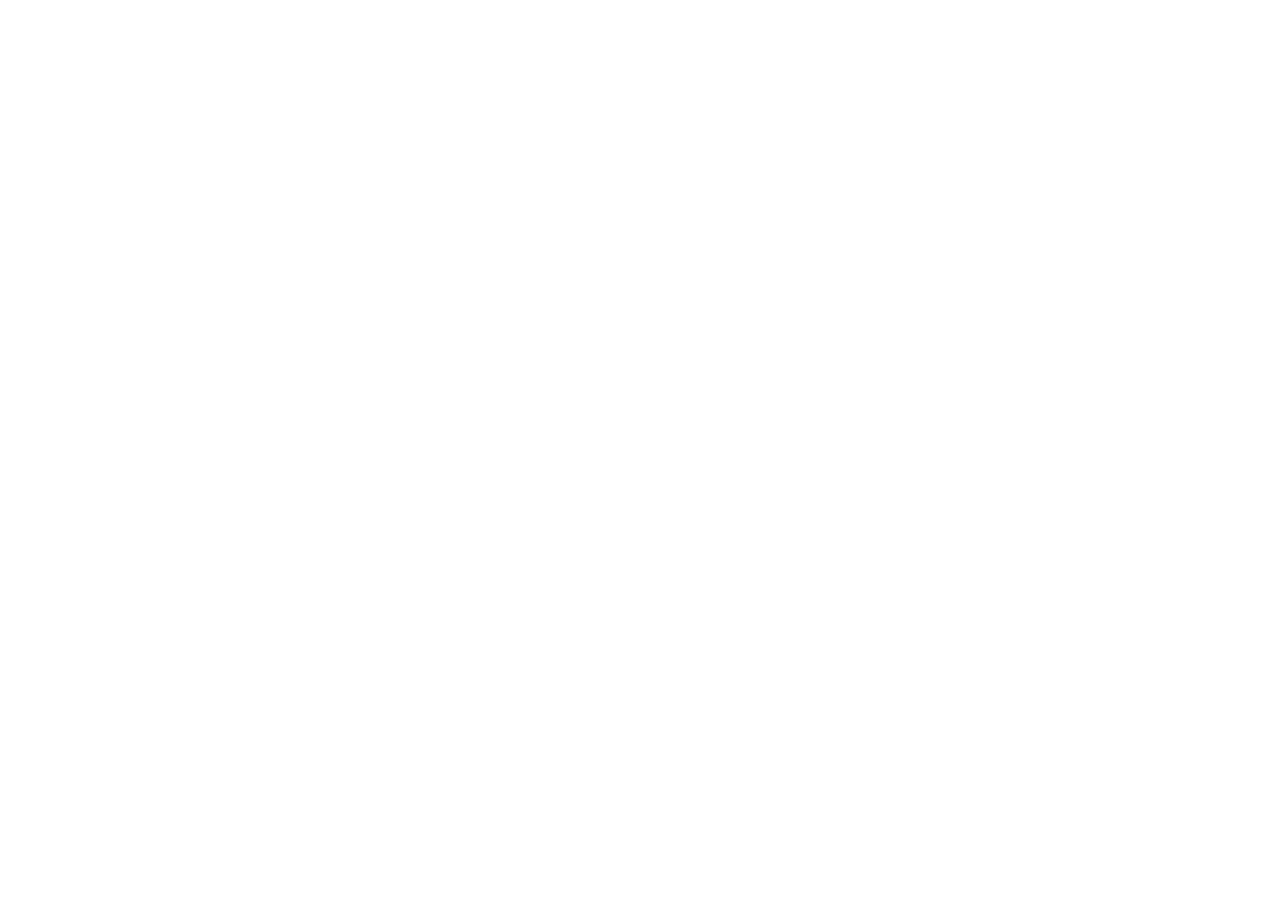
==== docs/index.html @ 3508a2de "updated template" ====
<!DOCTYPE html>

<html xmlns="http://www.w3.org/1999/xhtml" lang="" xml:lang="">

<head>
  <meta charset="utf-8"/>
  <meta name="viewport" content="width=device-width, initial-scale=1"/>
  <meta http-equiv="X-UA-Compatible" content="IE=Edge,chrome=1"/>
  <meta name="generator" content="distill" />

  <style type="text/css">
  /* Hide doc at startup (prevent jankiness while JS renders/transforms) */
  body {
    visibility: hidden;
  }
  </style>

 <!--radix_placeholder_import_source-->
 <!--/radix_placeholder_import_source-->

<style type="text/css">code{white-space: pre;}</style>
<style type="text/css" data-origin="pandoc">
code.sourceCode > span { display: inline-block; line-height: 1.25; }
code.sourceCode > span { color: inherit; text-decoration: inherit; }
code.sourceCode > span:empty { height: 1.2em; }
.sourceCode { overflow: visible; }
code.sourceCode { white-space: pre; position: relative; }
div.sourceCode { margin: 1em 0; }
pre.sourceCode { margin: 0; }
@media screen {
div.sourceCode { overflow: auto; }
}
@media print {
code.sourceCode { white-space: pre-wrap; }
code.sourceCode > span { text-indent: -5em; padding-left: 5em; }
}
pre.numberSource code
  { counter-reset: source-line 0; }
pre.numberSource code > span
  { position: relative; left: -4em; counter-increment: source-line; }
pre.numberSource code > span > a:first-child::before
  { content: counter(source-line);
    position: relative; left: -1em; text-align: right; vertical-align: baseline;
    border: none; display: inline-block;
    -webkit-touch-callout: none; -webkit-user-select: none;
    -khtml-user-select: none; -moz-user-select: none;
    -ms-user-select: none; user-select: none;
    padding: 0 4px; width: 4em;
    color: #aaaaaa;
  }
pre.numberSource { margin-left: 3em; border-left: 1px solid #aaaaaa;  padding-left: 4px; }
div.sourceCode
  {   }
@media screen {
code.sourceCode > span > a:first-child::before { text-decoration: underline; }
}
code span.al { color: #ad0000; } /* Alert */
code span.an { color: #5e5e5e; } /* Annotation */
code span.at { color: #20794d; } /* Attribute */
code span.bn { color: #ad0000; } /* BaseN */
code span.bu { } /* BuiltIn */
code span.cf { color: #007ba5; } /* ControlFlow */
code span.ch { color: #20794d; } /* Char */
code span.cn { color: #8f5902; } /* Constant */
code span.co { color: #5e5e5e; } /* Comment */
code span.cv { color: #5e5e5e; font-style: italic; } /* CommentVar */
code span.do { color: #5e5e5e; font-style: italic; } /* Documentation */
code span.dt { color: #ad0000; } /* DataType */
code span.dv { color: #ad0000; } /* DecVal */
code span.er { color: #ad0000; } /* Error */
code span.ex { } /* Extension */
code span.fl { color: #ad0000; } /* Float */
code span.fu { color: #4758ab; } /* Function */
code span.im { } /* Import */
code span.in { color: #5e5e5e; } /* Information */
code span.kw { color: #007ba5; } /* Keyword */
code span.op { color: #5e5e5e; } /* Operator */
code span.ot { color: #007ba5; } /* Other */
code span.pp { color: #ad0000; } /* Preprocessor */
code span.sc { color: #20794d; } /* SpecialChar */
code span.ss { color: #20794d; } /* SpecialString */
code span.st { color: #20794d; } /* String */
code span.va { color: #111111; } /* Variable */
code span.vs { color: #20794d; } /* VerbatimString */
code span.wa { color: #5e5e5e; font-style: italic; } /* Warning */
</style>

  <!--radix_placeholder_meta_tags-->
  <title>Ruben Remelgado: </title>
  
  
  <link rel="icon" type="image/vnd.microsoft.icon" href="https://github.com/macroecology-society/data-catalog/images/favicon.ico"/>
  
  
  <!--  https://developers.facebook.com/docs/sharing/webmasters#markup -->
  <meta property="og:title" content="Ruben Remelgado: "/>
  <meta property="og:type" content="article"/>
  <meta property="og:locale" content="en_US"/>
  <meta property="og:site_name" content="Ruben Remelgado"/>
  
  <!--  https://dev.twitter.com/cards/types/summary -->
  <meta property="twitter:card" content="summary"/>
  <meta property="twitter:title" content="Ruben Remelgado: "/>
  
  <!--/radix_placeholder_meta_tags-->
  <!--radix_placeholder_rmarkdown_metadata-->
  
  <script type="text/json" id="radix-rmarkdown-metadata">
  {"type":"list","attributes":{"names":{"type":"character","attributes":{},"value":["title","site","css"]}},"value":[{"type":"character","attributes":{},"value":[""]},{"type":"character","attributes":{},"value":["distill::distill_website"]},{"type":"character","attributes":{},"value":["post.css"]}]}
  </script>
  <!--/radix_placeholder_rmarkdown_metadata-->
  <!--radix_placeholder_navigation_in_header-->
  <meta name="distill:offset" content=""/>
  
  <script type="application/javascript">
  
    window.headroom_prevent_pin = false;
  
    window.document.addEventListener("DOMContentLoaded", function (event) {
  
      // initialize headroom for banner
      var header = $('header').get(0);
      var headerHeight = header.offsetHeight;
      var headroom = new Headroom(header, {
        tolerance: 5,
        onPin : function() {
          if (window.headroom_prevent_pin) {
            window.headroom_prevent_pin = false;
            headroom.unpin();
          }
        }
      });
      headroom.init();
      if(window.location.hash)
        headroom.unpin();
      $(header).addClass('headroom--transition');
  
      // offset scroll location for banner on hash change
      // (see: https://github.com/WickyNilliams/headroom.js/issues/38)
      window.addEventListener("hashchange", function(event) {
        window.scrollTo(0, window.pageYOffset - (headerHeight + 25));
      });
  
      // responsive menu
      $('.distill-site-header').each(function(i, val) {
        var topnav = $(this);
        var toggle = topnav.find('.nav-toggle');
        toggle.on('click', function() {
          topnav.toggleClass('responsive');
        });
      });
  
      // nav dropdowns
      $('.nav-dropbtn').click(function(e) {
        $(this).next('.nav-dropdown-content').toggleClass('nav-dropdown-active');
        $(this).parent().siblings('.nav-dropdown')
           .children('.nav-dropdown-content').removeClass('nav-dropdown-active');
      });
      $("body").click(function(e){
        $('.nav-dropdown-content').removeClass('nav-dropdown-active');
      });
      $(".nav-dropdown").click(function(e){
        e.stopPropagation();
      });
    });
  </script>
  
  <style type="text/css">
  
  /* Theme (user-documented overrideables for nav appearance) */
  
  .distill-site-nav {
    color: rgba(255, 255, 255, 0.8);
    background-color: #0F2E3D;
    font-size: 15px;
    font-weight: 300;
  }
  
  .distill-site-nav a {
    color: inherit;
    text-decoration: none;
  }
  
  .distill-site-nav a:hover {
    color: white;
  }
  
  @media print {
    .distill-site-nav {
      display: none;
    }
  }
  
  .distill-site-header {
  
  }
  
  .distill-site-footer {
  
  }
  
  
  /* Site Header */
  
  .distill-site-header {
    width: 100%;
    box-sizing: border-box;
    z-index: 3;
  }
  
  .distill-site-header .nav-left {
    display: inline-block;
    margin-left: 8px;
  }
  
  @media screen and (max-width: 768px) {
    .distill-site-header .nav-left {
      margin-left: 0;
    }
  }
  
  
  .distill-site-header .nav-right {
    float: right;
    margin-right: 8px;
  }
  
  .distill-site-header a,
  .distill-site-header .title {
    display: inline-block;
    text-align: center;
    padding: 14px 10px 14px 10px;
  }
  
  .distill-site-header .title {
    font-size: 18px;
    min-width: 150px;
  }
  
  .distill-site-header .logo {
    padding: 0;
  }
  
  .distill-site-header .logo img {
    display: none;
    max-height: 20px;
    width: auto;
    margin-bottom: -4px;
  }
  
  .distill-site-header .nav-image img {
    max-height: 18px;
    width: auto;
    display: inline-block;
    margin-bottom: -3px;
  }
  
  
  
  @media screen and (min-width: 1000px) {
    .distill-site-header .logo img {
      display: inline-block;
    }
    .distill-site-header .nav-left {
      margin-left: 20px;
    }
    .distill-site-header .nav-right {
      margin-right: 20px;
    }
    .distill-site-header .title {
      padding-left: 12px;
    }
  }
  
  
  .distill-site-header .nav-toggle {
    display: none;
  }
  
  .nav-dropdown {
    display: inline-block;
    position: relative;
  }
  
  .nav-dropdown .nav-dropbtn {
    border: none;
    outline: none;
    color: rgba(255, 255, 255, 0.8);
    padding: 16px 10px;
    background-color: transparent;
    font-family: inherit;
    font-size: inherit;
    font-weight: inherit;
    margin: 0;
    margin-top: 1px;
    z-index: 2;
  }
  
  .nav-dropdown-content {
    display: none;
    position: absolute;
    background-color: white;
    min-width: 200px;
    border: 1px solid rgba(0,0,0,0.15);
    border-radius: 4px;
    box-shadow: 0px 8px 16px 0px rgba(0,0,0,0.1);
    z-index: 1;
    margin-top: 2px;
    white-space: nowrap;
    padding-top: 4px;
    padding-bottom: 4px;
  }
  
  .nav-dropdown-content hr {
    margin-top: 4px;
    margin-bottom: 4px;
    border: none;
    border-bottom: 1px solid rgba(0, 0, 0, 0.1);
  }
  
  .nav-dropdown-active {
    display: block;
  }
  
  .nav-dropdown-content a, .nav-dropdown-content .nav-dropdown-header {
    color: black;
    padding: 6px 24px;
    text-decoration: none;
    display: block;
    text-align: left;
  }
  
  .nav-dropdown-content .nav-dropdown-header {
    display: block;
    padding: 5px 24px;
    padding-bottom: 0;
    text-transform: uppercase;
    font-size: 14px;
    color: #999999;
    white-space: nowrap;
  }
  
  .nav-dropdown:hover .nav-dropbtn {
    color: white;
  }
  
  .nav-dropdown-content a:hover {
    background-color: #ddd;
    color: black;
  }
  
  .nav-right .nav-dropdown-content {
    margin-left: -45%;
    right: 0;
  }
  
  @media screen and (max-width: 768px) {
    .distill-site-header a, .distill-site-header .nav-dropdown  {display: none;}
    .distill-site-header a.nav-toggle {
      float: right;
      display: block;
    }
    .distill-site-header .title {
      margin-left: 0;
    }
    .distill-site-header .nav-right {
      margin-right: 0;
    }
    .distill-site-header {
      overflow: hidden;
    }
    .nav-right .nav-dropdown-content {
      margin-left: 0;
    }
  }
  
  
  @media screen and (max-width: 768px) {
    .distill-site-header.responsive {position: relative; min-height: 500px; }
    .distill-site-header.responsive a.nav-toggle {
      position: absolute;
      right: 0;
      top: 0;
    }
    .distill-site-header.responsive a,
    .distill-site-header.responsive .nav-dropdown {
      display: block;
      text-align: left;
    }
    .distill-site-header.responsive .nav-left,
    .distill-site-header.responsive .nav-right {
      width: 100%;
    }
    .distill-site-header.responsive .nav-dropdown {float: none;}
    .distill-site-header.responsive .nav-dropdown-content {position: relative;}
    .distill-site-header.responsive .nav-dropdown .nav-dropbtn {
      display: block;
      width: 100%;
      text-align: left;
    }
  }
  
  /* Site Footer */
  
  .distill-site-footer {
    width: 100%;
    overflow: hidden;
    box-sizing: border-box;
    z-index: 3;
    margin-top: 30px;
    padding-top: 30px;
    padding-bottom: 30px;
    text-align: center;
  }
  
  /* Headroom */
  
  d-title {
    padding-top: 6rem;
  }
  
  @media print {
    d-title {
      padding-top: 4rem;
    }
  }
  
  .headroom {
    z-index: 1000;
    position: fixed;
    top: 0;
    left: 0;
    right: 0;
  }
  
  .headroom--transition {
    transition: all .4s ease-in-out;
  }
  
  .headroom--unpinned {
    top: -100px;
  }
  
  .headroom--pinned {
    top: 0;
  }
  
  /* adjust viewport for navbar height */
  /* helps vertically center bootstrap (non-distill) content */
  .min-vh-100 {
    min-height: calc(100vh - 100px) !important;
  }
  
  </style>
  
  <script src="site_libs/jquery-1.11.3/jquery.min.js"></script>
  <link href="site_libs/font-awesome-5.1.0/css/all.css" rel="stylesheet"/>
  <link href="site_libs/font-awesome-5.1.0/css/v4-shims.css" rel="stylesheet"/>
  <script src="site_libs/headroom-0.9.4/headroom.min.js"></script>
  <script src="site_libs/autocomplete-0.37.1/autocomplete.min.js"></script>
  <script src="site_libs/fuse-6.4.1/fuse.min.js"></script>
  
  <script type="application/javascript">
  
  function getMeta(metaName) {
    var metas = document.getElementsByTagName('meta');
    for (let i = 0; i < metas.length; i++) {
      if (metas[i].getAttribute('name') === metaName) {
        return metas[i].getAttribute('content');
      }
    }
    return '';
  }
  
  function offsetURL(url) {
    var offset = getMeta('distill:offset');
    return offset ? offset + '/' + url : url;
  }
  
  function createFuseIndex() {
  
    // create fuse index
    var options = {
      keys: [
        { name: 'title', weight: 20 },
        { name: 'categories', weight: 15 },
        { name: 'description', weight: 10 },
        { name: 'contents', weight: 5 },
      ],
      ignoreLocation: true,
      threshold: 0
    };
    var fuse = new window.Fuse([], options);
  
    // fetch the main search.json
    return fetch(offsetURL('search.json'))
      .then(function(response) {
        if (response.status == 200) {
          return response.json().then(function(json) {
            // index main articles
            json.articles.forEach(function(article) {
              fuse.add(article);
            });
            // download collections and index their articles
            return Promise.all(json.collections.map(function(collection) {
              return fetch(offsetURL(collection)).then(function(response) {
                if (response.status === 200) {
                  return response.json().then(function(articles) {
                    articles.forEach(function(article) {
                      fuse.add(article);
                    });
                  })
                } else {
                  return Promise.reject(
                    new Error('Unexpected status from search index request: ' +
                              response.status)
                  );
                }
              });
            })).then(function() {
              return fuse;
            });
          });
  
        } else {
          return Promise.reject(
            new Error('Unexpected status from search index request: ' +
                        response.status)
          );
        }
      });
  }
  
  window.document.addEventListener("DOMContentLoaded", function (event) {
  
    // get search element (bail if we don't have one)
    var searchEl = window.document.getElementById('distill-search');
    if (!searchEl)
      return;
  
    createFuseIndex()
      .then(function(fuse) {
  
        // make search box visible
        searchEl.classList.remove('hidden');
  
        // initialize autocomplete
        var options = {
          autoselect: true,
          hint: false,
          minLength: 2,
        };
        window.autocomplete(searchEl, options, [{
          source: function(query, callback) {
            const searchOptions = {
              isCaseSensitive: false,
              shouldSort: true,
              minMatchCharLength: 2,
              limit: 10,
            };
            var results = fuse.search(query, searchOptions);
            callback(results
              .map(function(result) { return result.item; })
            );
          },
          templates: {
            suggestion: function(suggestion) {
              var img = suggestion.preview && Object.keys(suggestion.preview).length > 0
                ? `<img src="${offsetURL(suggestion.preview)}"</img>`
                : '';
              var html = `
                <div class="search-item">
                  <h3>${suggestion.title}</h3>
                  <div class="search-item-description">
                    ${suggestion.description || ''}
                  </div>
                  <div class="search-item-preview">
                    ${img}
                  </div>
                </div>
              `;
              return html;
            }
          }
        }]).on('autocomplete:selected', function(event, suggestion) {
          window.location.href = offsetURL(suggestion.path);
        });
        // remove inline display style on autocompleter (we want to
        // manage responsive display via css)
        $('.algolia-autocomplete').css("display", "");
      })
      .catch(function(error) {
        console.log(error);
      });
  
  });
  
  </script>
  
  <style type="text/css">
  
  .nav-search {
    font-size: x-small;
  }
  
  /* Algolioa Autocomplete */
  
  .algolia-autocomplete {
    display: inline-block;
    margin-left: 10px;
    vertical-align: sub;
    background-color: white;
    color: black;
    padding: 6px;
    padding-top: 8px;
    padding-bottom: 0;
    border-radius: 6px;
    border: 1px #0F2E3D solid;
    width: 180px;
  }
  
  
  @media screen and (max-width: 768px) {
    .distill-site-nav .algolia-autocomplete {
      display: none;
      visibility: hidden;
    }
    .distill-site-nav.responsive .algolia-autocomplete {
      display: inline-block;
      visibility: visible;
    }
    .distill-site-nav.responsive .algolia-autocomplete .aa-dropdown-menu {
      margin-left: 0;
      width: 400px;
      max-height: 400px;
    }
  }
  
  .algolia-autocomplete .aa-input, .algolia-autocomplete .aa-hint {
    width: 90%;
    outline: none;
    border: none;
  }
  
  .algolia-autocomplete .aa-hint {
    color: #999;
  }
  .algolia-autocomplete .aa-dropdown-menu {
    width: 550px;
    max-height: 70vh;
    overflow-x: visible;
    overflow-y: scroll;
    padding: 5px;
    margin-top: 3px;
    margin-left: -150px;
    background-color: #fff;
    border-radius: 5px;
    border: 1px solid #999;
    border-top: none;
  }
  
  .algolia-autocomplete .aa-dropdown-menu .aa-suggestion {
    cursor: pointer;
    padding: 5px 4px;
    border-bottom: 1px solid #eee;
  }
  
  .algolia-autocomplete .aa-dropdown-menu .aa-suggestion:last-of-type {
    border-bottom: none;
    margin-bottom: 2px;
  }
  
  .algolia-autocomplete .aa-dropdown-menu .aa-suggestion .search-item {
    overflow: hidden;
    font-size: 0.8em;
    line-height: 1.4em;
  }
  
  .algolia-autocomplete .aa-dropdown-menu .aa-suggestion .search-item h3 {
    font-size: 1rem;
    margin-block-start: 0;
    margin-block-end: 5px;
  }
  
  .algolia-autocomplete .aa-dropdown-menu .aa-suggestion .search-item-description {
    display: inline-block;
    overflow: hidden;
    height: 2.8em;
    width: 80%;
    margin-right: 4%;
  }
  
  .algolia-autocomplete .aa-dropdown-menu .aa-suggestion .search-item-preview {
    display: inline-block;
    width: 15%;
  }
  
  .algolia-autocomplete .aa-dropdown-menu .aa-suggestion .search-item-preview img {
    height: 3em;
    width: auto;
    display: none;
  }
  
  .algolia-autocomplete .aa-dropdown-menu .aa-suggestion .search-item-preview img[src] {
    display: initial;
  }
  
  .algolia-autocomplete .aa-dropdown-menu .aa-suggestion.aa-cursor {
    background-color: #eee;
  }
  .algolia-autocomplete .aa-dropdown-menu .aa-suggestion em {
    font-weight: bold;
    font-style: normal;
  }
  
  </style>
  
  
  <!--/radix_placeholder_navigation_in_header-->
  <!--radix_placeholder_distill-->
  
  <style type="text/css">
  
  body {
    background-color: white;
  }
  
  .pandoc-table {
    width: 100%;
  }
  
  .pandoc-table>caption {
    margin-bottom: 10px;
  }
  
  .pandoc-table th:not([align]) {
    text-align: left;
  }
  
  .pagedtable-footer {
    font-size: 15px;
  }
  
  d-byline .byline {
    grid-template-columns: 2fr 2fr;
  }
  
  d-byline .byline h3 {
    margin-block-start: 1.5em;
  }
  
  d-byline .byline .authors-affiliations h3 {
    margin-block-start: 0.5em;
  }
  
  .authors-affiliations .orcid-id {
    width: 16px;
    height:16px;
    margin-left: 4px;
    margin-right: 4px;
    vertical-align: middle;
    padding-bottom: 2px;
  }
  
  d-title .dt-tags {
    margin-top: 1em;
    grid-column: text;
  }
  
  .dt-tags .dt-tag {
    text-decoration: none;
    display: inline-block;
    color: rgba(0,0,0,0.6);
    padding: 0em 0.4em;
    margin-right: 0.5em;
    margin-bottom: 0.4em;
    font-size: 70%;
    border: 1px solid rgba(0,0,0,0.2);
    border-radius: 3px;
    text-transform: uppercase;
    font-weight: 500;
  }
  
  d-article table.gt_table td,
  d-article table.gt_table th {
    border-bottom: none;
  }
  
  .html-widget {
    margin-bottom: 2.0em;
  }
  
  .l-screen-inset {
    padding-right: 16px;
  }
  
  .l-screen .caption {
    margin-left: 10px;
  }
  
  .shaded {
    background: rgb(247, 247, 247);
    padding-top: 20px;
    padding-bottom: 20px;
    border-top: 1px solid rgba(0, 0, 0, 0.1);
    border-bottom: 1px solid rgba(0, 0, 0, 0.1);
  }
  
  .shaded .html-widget {
    margin-bottom: 0;
    border: 1px solid rgba(0, 0, 0, 0.1);
  }
  
  .shaded .shaded-content {
    background: white;
  }
  
  .text-output {
    margin-top: 0;
    line-height: 1.5em;
  }
  
  .hidden {
    display: none !important;
  }
  
  d-article {
    padding-top: 2.5rem;
    padding-bottom: 30px;
  }
  
  d-appendix {
    padding-top: 30px;
  }
  
  d-article>p>img {
    width: 100%;
  }
  
  d-article h2 {
    margin: 1rem 0 1.5rem 0;
  }
  
  d-article h3 {
    margin-top: 1.5rem;
  }
  
  d-article iframe {
    border: 1px solid rgba(0, 0, 0, 0.1);
    margin-bottom: 2.0em;
    width: 100%;
  }
  
  /* Tweak code blocks */
  
  d-article div.sourceCode code,
  d-article pre code {
    font-family: Consolas, Monaco, 'Andale Mono', 'Ubuntu Mono', monospace;
  }
  
  d-article pre,
  d-article div.sourceCode,
  d-article div.sourceCode pre {
    overflow: auto;
  }
  
  d-article div.sourceCode {
    background-color: white;
  }
  
  d-article div.sourceCode pre {
    padding-left: 10px;
    font-size: 12px;
    border-left: 2px solid rgba(0,0,0,0.1);
  }
  
  d-article pre {
    font-size: 12px;
    color: black;
    background: none;
    margin-top: 0;
    text-align: left;
    white-space: pre;
    word-spacing: normal;
    word-break: normal;
    word-wrap: normal;
    line-height: 1.5;
  
    -moz-tab-size: 4;
    -o-tab-size: 4;
    tab-size: 4;
  
    -webkit-hyphens: none;
    -moz-hyphens: none;
    -ms-hyphens: none;
    hyphens: none;
  }
  
  d-article pre a {
    border-bottom: none;
  }
  
  d-article pre a:hover {
    border-bottom: none;
    text-decoration: underline;
  }
  
  d-article details {
    grid-column: text;
    margin-bottom: 0.8em;
  }
  
  @media(min-width: 768px) {
  
  d-article pre,
  d-article div.sourceCode,
  d-article div.sourceCode pre {
    overflow: visible !important;
  }
  
  d-article div.sourceCode pre {
    padding-left: 18px;
    font-size: 14px;
  }
  
  d-article pre {
    font-size: 14px;
  }
  
  }
  
  figure img.external {
    background: white;
    border: 1px solid rgba(0, 0, 0, 0.1);
    box-shadow: 0 1px 8px rgba(0, 0, 0, 0.1);
    padding: 18px;
    box-sizing: border-box;
  }
  
  /* CSS for d-contents */
  
  .d-contents {
    grid-column: text;
    color: rgba(0,0,0,0.8);
    font-size: 0.9em;
    padding-bottom: 1em;
    margin-bottom: 1em;
    padding-bottom: 0.5em;
    margin-bottom: 1em;
    padding-left: 0.25em;
    justify-self: start;
  }
  
  @media(min-width: 1000px) {
    .d-contents.d-contents-float {
      height: 0;
      grid-column-start: 1;
      grid-column-end: 4;
      justify-self: center;
      padding-right: 3em;
      padding-left: 2em;
    }
  }
  
  .d-contents nav h3 {
    font-size: 18px;
    margin-top: 0;
    margin-bottom: 1em;
  }
  
  .d-contents li {
    list-style-type: none
  }
  
  .d-contents nav > ul {
    padding-left: 0;
  }
  
  .d-contents ul {
    padding-left: 1em
  }
  
  .d-contents nav ul li {
    margin-top: 0.6em;
    margin-bottom: 0.2em;
  }
  
  .d-contents nav a {
    font-size: 13px;
    border-bottom: none;
    text-decoration: none
    color: rgba(0, 0, 0, 0.8);
  }
  
  .d-contents nav a:hover {
    text-decoration: underline solid rgba(0, 0, 0, 0.6)
  }
  
  .d-contents nav > ul > li > a {
    font-weight: 600;
  }
  
  .d-contents nav > ul > li > ul {
    font-weight: inherit;
  }
  
  .d-contents nav > ul > li > ul > li {
    margin-top: 0.2em;
  }
  
  
  .d-contents nav ul {
    margin-top: 0;
    margin-bottom: 0.25em;
  }
  
  .d-article-with-toc h2:nth-child(2) {
    margin-top: 0;
  }
  
  
  /* Figure */
  
  .figure {
    position: relative;
    margin-bottom: 2.5em;
    margin-top: 1.5em;
  }
  
  .figure img {
    width: 100%;
  }
  
  .figure .caption {
    color: rgba(0, 0, 0, 0.6);
    font-size: 12px;
    line-height: 1.5em;
  }
  
  .figure img.external {
    background: white;
    border: 1px solid rgba(0, 0, 0, 0.1);
    box-shadow: 0 1px 8px rgba(0, 0, 0, 0.1);
    padding: 18px;
    box-sizing: border-box;
  }
  
  .figure .caption a {
    color: rgba(0, 0, 0, 0.6);
  }
  
  .figure .caption b,
  .figure .caption strong, {
    font-weight: 600;
    color: rgba(0, 0, 0, 1.0);
  }
  
  /* Citations */
  
  d-article .citation {
    color: inherit;
    cursor: inherit;
  }
  
  div.hanging-indent{
    margin-left: 1em; text-indent: -1em;
  }
  
  /* Citation hover box */
  
  .tippy-box[data-theme~=light-border] {
    background-color: rgba(250, 250, 250, 0.95);
  }
  
  .tippy-content > p {
    margin-bottom: 0;
    padding: 2px;
  }
  
  
  /* Tweak 1000px media break to show more text */
  
  @media(min-width: 1000px) {
    .base-grid,
    distill-header,
    d-title,
    d-abstract,
    d-article,
    d-appendix,
    distill-appendix,
    d-byline,
    d-footnote-list,
    d-citation-list,
    distill-footer {
      grid-template-columns: [screen-start] 1fr [page-start kicker-start] 80px [middle-start] 50px [text-start kicker-end] 65px 65px 65px 65px 65px 65px 65px 65px [text-end gutter-start] 65px [middle-end] 65px [page-end gutter-end] 1fr [screen-end];
      grid-column-gap: 16px;
    }
  
    .grid {
      grid-column-gap: 16px;
    }
  
    d-article {
      font-size: 1.06rem;
      line-height: 1.7em;
    }
    figure .caption, .figure .caption, figure figcaption {
      font-size: 13px;
    }
  }
  
  @media(min-width: 1180px) {
    .base-grid,
    distill-header,
    d-title,
    d-abstract,
    d-article,
    d-appendix,
    distill-appendix,
    d-byline,
    d-footnote-list,
    d-citation-list,
    distill-footer {
      grid-template-columns: [screen-start] 1fr [page-start kicker-start] 60px [middle-start] 60px [text-start kicker-end] 60px 60px 60px 60px 60px 60px 60px 60px [text-end gutter-start] 60px [middle-end] 60px [page-end gutter-end] 1fr [screen-end];
      grid-column-gap: 32px;
    }
  
    .grid {
      grid-column-gap: 32px;
    }
  }
  
  
  /* Get the citation styles for the appendix (not auto-injected on render since
     we do our own rendering of the citation appendix) */
  
  d-appendix .citation-appendix,
  .d-appendix .citation-appendix {
    font-size: 11px;
    line-height: 15px;
    border-left: 1px solid rgba(0, 0, 0, 0.1);
    padding-left: 18px;
    border: 1px solid rgba(0,0,0,0.1);
    background: rgba(0, 0, 0, 0.02);
    padding: 10px 18px;
    border-radius: 3px;
    color: rgba(150, 150, 150, 1);
    overflow: hidden;
    margin-top: -12px;
    white-space: pre-wrap;
    word-wrap: break-word;
  }
  
  /* Include appendix styles here so they can be overridden */
  
  d-appendix {
    contain: layout style;
    font-size: 0.8em;
    line-height: 1.7em;
    margin-top: 60px;
    margin-bottom: 0;
    border-top: 1px solid rgba(0, 0, 0, 0.1);
    color: rgba(0,0,0,0.5);
    padding-top: 60px;
    padding-bottom: 48px;
  }
  
  d-appendix h3 {
    grid-column: page-start / text-start;
    font-size: 15px;
    font-weight: 500;
    margin-top: 1em;
    margin-bottom: 0;
    color: rgba(0,0,0,0.65);
  }
  
  d-appendix h3 + * {
    margin-top: 1em;
  }
  
  d-appendix ol {
    padding: 0 0 0 15px;
  }
  
  @media (min-width: 768px) {
    d-appendix ol {
      padding: 0 0 0 30px;
      margin-left: -30px;
    }
  }
  
  d-appendix li {
    margin-bottom: 1em;
  }
  
  d-appendix a {
    color: rgba(0, 0, 0, 0.6);
  }
  
  d-appendix > * {
    grid-column: text;
  }
  
  d-appendix > d-footnote-list,
  d-appendix > d-citation-list,
  d-appendix > distill-appendix {
    grid-column: screen;
  }
  
  /* Include footnote styles here so they can be overridden */
  
  d-footnote-list {
    contain: layout style;
  }
  
  d-footnote-list > * {
    grid-column: text;
  }
  
  d-footnote-list a.footnote-backlink {
    color: rgba(0,0,0,0.3);
    padding-left: 0.5em;
  }
  
  
  
  /* Anchor.js */
  
  .anchorjs-link {
    /*transition: all .25s linear; */
    text-decoration: none;
    border-bottom: none;
  }
  *:hover > .anchorjs-link {
    margin-left: -1.125em !important;
    text-decoration: none;
    border-bottom: none;
  }
  
  /* Social footer */
  
  .social_footer {
    margin-top: 30px;
    margin-bottom: 0;
    color: rgba(0,0,0,0.67);
  }
  
  .disqus-comments {
    margin-right: 30px;
  }
  
  .disqus-comment-count {
    border-bottom: 1px solid rgba(0, 0, 0, 0.4);
    cursor: pointer;
  }
  
  #disqus_thread {
    margin-top: 30px;
  }
  
  .article-sharing a {
    border-bottom: none;
    margin-right: 8px;
  }
  
  .article-sharing a:hover {
    border-bottom: none;
  }
  
  .sidebar-section.subscribe {
    font-size: 12px;
    line-height: 1.6em;
  }
  
  .subscribe p {
    margin-bottom: 0.5em;
  }
  
  
  .article-footer .subscribe {
    font-size: 15px;
    margin-top: 45px;
  }
  
  
  .sidebar-section.custom {
    font-size: 12px;
    line-height: 1.6em;
  }
  
  .custom p {
    margin-bottom: 0.5em;
  }
  
  /* Styles for listing layout (hide title) */
  .layout-listing d-title, .layout-listing .d-title {
    display: none;
  }
  
  /* Styles for posts lists (not auto-injected) */
  
  
  .posts-with-sidebar {
    padding-left: 45px;
    padding-right: 45px;
  }
  
  .posts-list .description h2,
  .posts-list .description p {
    font-family: -apple-system, BlinkMacSystemFont, "Segoe UI", Roboto, Oxygen, Ubuntu, Cantarell, "Fira Sans", "Droid Sans", "Helvetica Neue", Arial, sans-serif;
  }
  
  .posts-list .description h2 {
    font-weight: 700;
    border-bottom: none;
    padding-bottom: 0;
  }
  
  .posts-list h2.post-tag {
    border-bottom: 1px solid rgba(0, 0, 0, 0.2);
    padding-bottom: 12px;
  }
  .posts-list {
    margin-top: 60px;
    margin-bottom: 24px;
  }
  
  .posts-list .post-preview {
    text-decoration: none;
    overflow: hidden;
    display: block;
    border-bottom: 1px solid rgba(0, 0, 0, 0.1);
    padding: 24px 0;
  }
  
  .post-preview-last {
    border-bottom: none !important;
  }
  
  .posts-list .posts-list-caption {
    grid-column: screen;
    font-weight: 400;
  }
  
  .posts-list .post-preview h2 {
    margin: 0 0 6px 0;
    line-height: 1.2em;
    font-style: normal;
    font-size: 24px;
  }
  
  .posts-list .post-preview p {
    margin: 0 0 12px 0;
    line-height: 1.4em;
    font-size: 16px;
  }
  
  .posts-list .post-preview .thumbnail {
    box-sizing: border-box;
    margin-bottom: 24px;
    position: relative;
    max-width: 500px;
  }
  .posts-list .post-preview img {
    width: 100%;
    display: block;
  }
  
  .posts-list .metadata {
    font-size: 12px;
    line-height: 1.4em;
    margin-bottom: 18px;
  }
  
  .posts-list .metadata > * {
    display: inline-block;
  }
  
  .posts-list .metadata .publishedDate {
    margin-right: 2em;
  }
  
  .posts-list .metadata .dt-authors {
    display: block;
    margin-top: 0.3em;
    margin-right: 2em;
  }
  
  .posts-list .dt-tags {
    display: block;
    line-height: 1em;
  }
  
  .posts-list .dt-tags .dt-tag {
    display: inline-block;
    color: rgba(0,0,0,0.6);
    padding: 0.3em 0.4em;
    margin-right: 0.2em;
    margin-bottom: 0.4em;
    font-size: 60%;
    border: 1px solid rgba(0,0,0,0.2);
    border-radius: 3px;
    text-transform: uppercase;
    font-weight: 500;
  }
  
  .posts-list img {
    opacity: 1;
  }
  
  .posts-list img[data-src] {
    opacity: 0;
  }
  
  .posts-more {
    clear: both;
  }
  
  
  .posts-sidebar {
    font-size: 16px;
  }
  
  .posts-sidebar h3 {
    font-size: 16px;
    margin-top: 0;
    margin-bottom: 0.5em;
    font-weight: 400;
    text-transform: uppercase;
  }
  
  .sidebar-section {
    margin-bottom: 30px;
  }
  
  .categories ul {
    list-style-type: none;
    margin: 0;
    padding: 0;
  }
  
  .categories li {
    color: rgba(0, 0, 0, 0.8);
    margin-bottom: 0;
  }
  
  .categories li>a {
    border-bottom: none;
  }
  
  .categories li>a:hover {
    border-bottom: 1px solid rgba(0, 0, 0, 0.4);
  }
  
  .categories .active {
    font-weight: 600;
  }
  
  .categories .category-count {
    color: rgba(0, 0, 0, 0.4);
  }
  
  
  @media(min-width: 768px) {
    .posts-list .post-preview h2 {
      font-size: 26px;
    }
    .posts-list .post-preview .thumbnail {
      float: right;
      width: 30%;
      margin-bottom: 0;
    }
    .posts-list .post-preview .description {
      float: left;
      width: 45%;
    }
    .posts-list .post-preview .metadata {
      float: left;
      width: 20%;
      margin-top: 8px;
    }
    .posts-list .post-preview p {
      margin: 0 0 12px 0;
      line-height: 1.5em;
      font-size: 16px;
    }
    .posts-with-sidebar .posts-list {
      float: left;
      width: 75%;
    }
    .posts-with-sidebar .posts-sidebar {
      float: right;
      width: 20%;
      margin-top: 60px;
      padding-top: 24px;
      padding-bottom: 24px;
    }
  }
  
  
  /* Improve display for browsers without grid (IE/Edge <= 15) */
  
  .downlevel {
    line-height: 1.6em;
    font-family: -apple-system, BlinkMacSystemFont, "Segoe UI", Roboto, Oxygen, Ubuntu, Cantarell, "Fira Sans", "Droid Sans", "Helvetica Neue", Arial, sans-serif;
    margin: 0;
  }
  
  .downlevel .d-title {
    padding-top: 6rem;
    padding-bottom: 1.5rem;
  }
  
  .downlevel .d-title h1 {
    font-size: 50px;
    font-weight: 700;
    line-height: 1.1em;
    margin: 0 0 0.5rem;
  }
  
  .downlevel .d-title p {
    font-weight: 300;
    font-size: 1.2rem;
    line-height: 1.55em;
    margin-top: 0;
  }
  
  .downlevel .d-byline {
    padding-top: 0.8em;
    padding-bottom: 0.8em;
    font-size: 0.8rem;
    line-height: 1.8em;
  }
  
  .downlevel .section-separator {
    border: none;
    border-top: 1px solid rgba(0, 0, 0, 0.1);
  }
  
  .downlevel .d-article {
    font-size: 1.06rem;
    line-height: 1.7em;
    padding-top: 1rem;
    padding-bottom: 2rem;
  }
  
  
  .downlevel .d-appendix {
    padding-left: 0;
    padding-right: 0;
    max-width: none;
    font-size: 0.8em;
    line-height: 1.7em;
    margin-bottom: 0;
    color: rgba(0,0,0,0.5);
    padding-top: 40px;
    padding-bottom: 48px;
  }
  
  .downlevel .footnotes ol {
    padding-left: 13px;
  }
  
  .downlevel .base-grid,
  .downlevel .distill-header,
  .downlevel .d-title,
  .downlevel .d-abstract,
  .downlevel .d-article,
  .downlevel .d-appendix,
  .downlevel .distill-appendix,
  .downlevel .d-byline,
  .downlevel .d-footnote-list,
  .downlevel .d-citation-list,
  .downlevel .distill-footer,
  .downlevel .appendix-bottom,
  .downlevel .posts-container {
    padding-left: 40px;
    padding-right: 40px;
  }
  
  @media(min-width: 768px) {
    .downlevel .base-grid,
    .downlevel .distill-header,
    .downlevel .d-title,
    .downlevel .d-abstract,
    .downlevel .d-article,
    .downlevel .d-appendix,
    .downlevel .distill-appendix,
    .downlevel .d-byline,
    .downlevel .d-footnote-list,
    .downlevel .d-citation-list,
    .downlevel .distill-footer,
    .downlevel .appendix-bottom,
    .downlevel .posts-container {
    padding-left: 150px;
    padding-right: 150px;
    max-width: 900px;
  }
  }
  
  .downlevel pre code {
    display: block;
    border-left: 2px solid rgba(0, 0, 0, .1);
    padding: 0 0 0 20px;
    font-size: 14px;
  }
  
  .downlevel code, .downlevel pre {
    color: black;
    background: none;
    font-family: Consolas, Monaco, 'Andale Mono', 'Ubuntu Mono', monospace;
    text-align: left;
    white-space: pre;
    word-spacing: normal;
    word-break: normal;
    word-wrap: normal;
    line-height: 1.5;
  
    -moz-tab-size: 4;
    -o-tab-size: 4;
    tab-size: 4;
  
    -webkit-hyphens: none;
    -moz-hyphens: none;
    -ms-hyphens: none;
    hyphens: none;
  }
  
  .downlevel .posts-list .post-preview {
    color: inherit;
  }
  
  
  
  </style>
  
  <script type="application/javascript">
  
  function is_downlevel_browser() {
    if (bowser.isUnsupportedBrowser({ msie: "12", msedge: "16"},
                                   window.navigator.userAgent)) {
      return true;
    } else {
      return window.load_distill_framework === undefined;
    }
  }
  
  // show body when load is complete
  function on_load_complete() {
  
    // add anchors
    if (window.anchors) {
      window.anchors.options.placement = 'left';
      window.anchors.add('d-article > h2, d-article > h3, d-article > h4, d-article > h5');
    }
  
  
    // set body to visible
    document.body.style.visibility = 'visible';
  
    // force redraw for leaflet widgets
    if (window.HTMLWidgets) {
      var maps = window.HTMLWidgets.findAll(".leaflet");
      $.each(maps, function(i, el) {
        var map = this.getMap();
        map.invalidateSize();
        map.eachLayer(function(layer) {
          if (layer instanceof L.TileLayer)
            layer.redraw();
        });
      });
    }
  
    // trigger 'shown' so htmlwidgets resize
    $('d-article').trigger('shown');
  }
  
  function init_distill() {
  
    init_common();
  
    // create front matter
    var front_matter = $('<d-front-matter></d-front-matter>');
    $('#distill-front-matter').wrap(front_matter);
  
    // create d-title
    $('.d-title').changeElementType('d-title');
  
    // create d-byline
    var byline = $('<d-byline></d-byline>');
    $('.d-byline').replaceWith(byline);
  
    // create d-article
    var article = $('<d-article></d-article>');
    $('.d-article').wrap(article).children().unwrap();
  
    // move posts container into article
    $('.posts-container').appendTo($('d-article'));
  
    // create d-appendix
    $('.d-appendix').changeElementType('d-appendix');
  
    // flag indicating that we have appendix items
    var appendix = $('.appendix-bottom').children('h3').length > 0;
  
    // replace footnotes with <d-footnote>
    $('.footnote-ref').each(function(i, val) {
      appendix = true;
      var href = $(this).attr('href');
      var id = href.replace('#', '');
      var fn = $('#' + id);
      var fn_p = $('#' + id + '>p');
      fn_p.find('.footnote-back').remove();
      var text = fn_p.html();
      var dtfn = $('<d-footnote></d-footnote>');
      dtfn.html(text);
      $(this).replaceWith(dtfn);
    });
    // remove footnotes
    $('.footnotes').remove();
  
    // move refs into #references-listing
    $('#references-listing').replaceWith($('#refs'));
  
    $('h1.appendix, h2.appendix').each(function(i, val) {
      $(this).changeElementType('h3');
    });
    $('h3.appendix').each(function(i, val) {
      var id = $(this).attr('id');
      $('.d-contents a[href="#' + id + '"]').parent().remove();
      appendix = true;
      $(this).nextUntil($('h1, h2, h3')).addBack().appendTo($('d-appendix'));
    });
  
    // show d-appendix if we have appendix content
    $("d-appendix").css('display', appendix ? 'grid' : 'none');
  
    // localize layout chunks to just output
    $('.layout-chunk').each(function(i, val) {
  
      // capture layout
      var layout = $(this).attr('data-layout');
  
      // apply layout to markdown level block elements
      var elements = $(this).children().not('details, div.sourceCode, pre, script');
      elements.each(function(i, el) {
        var layout_div = $('<div class="' + layout + '"></div>');
        if (layout_div.hasClass('shaded')) {
          var shaded_content = $('<div class="shaded-content"></div>');
          $(this).wrap(shaded_content);
          $(this).parent().wrap(layout_div);
        } else {
          $(this).wrap(layout_div);
        }
      });
  
  
      // unwrap the layout-chunk div
      $(this).children().unwrap();
    });
  
    // remove code block used to force  highlighting css
    $('.distill-force-highlighting-css').parent().remove();
  
    // remove empty line numbers inserted by pandoc when using a
    // custom syntax highlighting theme
    $('code.sourceCode a:empty').remove();
  
    // load distill framework
    load_distill_framework();
  
    // wait for window.distillRunlevel == 4 to do post processing
    function distill_post_process() {
  
      if (!window.distillRunlevel || window.distillRunlevel < 4)
        return;
  
      // hide author/affiliations entirely if we have no authors
      var front_matter = JSON.parse($("#distill-front-matter").html());
      var have_authors = front_matter.authors && front_matter.authors.length > 0;
      if (!have_authors)
        $('d-byline').addClass('hidden');
  
      // article with toc class
      $('.d-contents').parent().addClass('d-article-with-toc');
  
      // strip links that point to #
      $('.authors-affiliations').find('a[href="#"]').removeAttr('href');
  
      // add orcid ids
      $('.authors-affiliations').find('.author').each(function(i, el) {
        var orcid_id = front_matter.authors[i].orcidID;
        if (orcid_id) {
          var a = $('<a></a>');
          a.attr('href', 'https://orcid.org/' + orcid_id);
          var img = $('<img></img>');
          img.addClass('orcid-id');
          img.attr('alt', 'ORCID ID');
          img.attr('src','[data-uri]');
          a.append(img);
          $(this).append(a);
        }
      });
  
      // hide elements of author/affiliations grid that have no value
      function hide_byline_column(caption) {
        $('d-byline').find('h3:contains("' + caption + '")').parent().css('visibility', 'hidden');
      }
  
      // affiliations
      var have_affiliations = false;
      for (var i = 0; i<front_matter.authors.length; ++i) {
        var author = front_matter.authors[i];
        if (author.affiliation !== "&nbsp;") {
          have_affiliations = true;
          break;
        }
      }
      if (!have_affiliations)
        $('d-byline').find('h3:contains("Affiliations")').css('visibility', 'hidden');
  
      // published date
      if (!front_matter.publishedDate)
        hide_byline_column("Published");
  
      // document object identifier
      var doi = $('d-byline').find('h3:contains("DOI")');
      var doi_p = doi.next().empty();
      if (!front_matter.doi) {
        // if we have a citation and valid citationText then link to that
        if ($('#citation').length > 0 && front_matter.citationText) {
          doi.html('Citation');
          $('<a href="#citation"></a>')
            .text(front_matter.citationText)
            .appendTo(doi_p);
        } else {
          hide_byline_column("DOI");
        }
      } else {
        $('<a></a>')
           .attr('href', "https://doi.org/" + front_matter.doi)
           .html(front_matter.doi)
           .appendTo(doi_p);
      }
  
       // change plural form of authors/affiliations
      if (front_matter.authors.length === 1) {
        var grid = $('.authors-affiliations');
        grid.children('h3:contains("Authors")').text('Author');
        grid.children('h3:contains("Affiliations")').text('Affiliation');
      }
  
      // remove d-appendix and d-footnote-list local styles
      $('d-appendix > style:first-child').remove();
      $('d-footnote-list > style:first-child').remove();
  
      // move appendix-bottom entries to the bottom
      $('.appendix-bottom').appendTo('d-appendix').children().unwrap();
      $('.appendix-bottom').remove();
  
      // hoverable references
      $('span.citation[data-cites]').each(function() {
        var refHtml = $('#ref-' + $(this).attr('data-cites')).html();
        window.tippy(this, {
          allowHTML: true,
          content: refHtml,
          maxWidth: 500,
          interactive: true,
          interactiveBorder: 10,
          theme: 'light-border',
          placement: 'bottom-start'
        });
      });
  
      // clear polling timer
      clearInterval(tid);
  
      // show body now that everything is ready
      on_load_complete();
    }
  
    var tid = setInterval(distill_post_process, 50);
    distill_post_process();
  
  }
  
  function init_downlevel() {
  
    init_common();
  
     // insert hr after d-title
    $('.d-title').after($('<hr class="section-separator"/>'));
  
    // check if we have authors
    var front_matter = JSON.parse($("#distill-front-matter").html());
    var have_authors = front_matter.authors && front_matter.authors.length > 0;
  
    // manage byline/border
    if (!have_authors)
      $('.d-byline').remove();
    $('.d-byline').after($('<hr class="section-separator"/>'));
    $('.d-byline a').remove();
  
    // remove toc
    $('.d-contents').remove();
  
    // move appendix elements
    $('h1.appendix, h2.appendix').each(function(i, val) {
      $(this).changeElementType('h3');
    });
    $('h3.appendix').each(function(i, val) {
      $(this).nextUntil($('h1, h2, h3')).addBack().appendTo($('.d-appendix'));
    });
  
  
    // inject headers into references and footnotes
    var refs_header = $('<h3></h3>');
    refs_header.text('References');
    $('#refs').prepend(refs_header);
  
    var footnotes_header = $('<h3></h3');
    footnotes_header.text('Footnotes');
    $('.footnotes').children('hr').first().replaceWith(footnotes_header);
  
    // move appendix-bottom entries to the bottom
    $('.appendix-bottom').appendTo('.d-appendix').children().unwrap();
    $('.appendix-bottom').remove();
  
    // remove appendix if it's empty
    if ($('.d-appendix').children().length === 0)
      $('.d-appendix').remove();
  
    // prepend separator above appendix
    $('.d-appendix').before($('<hr class="section-separator" style="clear: both"/>'));
  
    // trim code
    $('pre>code').each(function(i, val) {
      $(this).html($.trim($(this).html()));
    });
  
    // move posts-container right before article
    $('.posts-container').insertBefore($('.d-article'));
  
    $('body').addClass('downlevel');
  
    on_load_complete();
  }
  
  
  function init_common() {
  
    // jquery plugin to change element types
    (function($) {
      $.fn.changeElementType = function(newType) {
        var attrs = {};
  
        $.each(this[0].attributes, function(idx, attr) {
          attrs[attr.nodeName] = attr.nodeValue;
        });
  
        this.replaceWith(function() {
          return $("<" + newType + "/>", attrs).append($(this).contents());
        });
      };
    })(jQuery);
  
    // prevent underline for linked images
    $('a > img').parent().css({'border-bottom' : 'none'});
  
    // mark non-body figures created by knitr chunks as 100% width
    $('.layout-chunk').each(function(i, val) {
      var figures = $(this).find('img, .html-widget');
      if ($(this).attr('data-layout') !== "l-body") {
        figures.css('width', '100%');
      } else {
        figures.css('max-width', '100%');
        figures.filter("[width]").each(function(i, val) {
          var fig = $(this);
          fig.css('width', fig.attr('width') + 'px');
        });
  
      }
    });
  
    // auto-append index.html to post-preview links in file: protocol
    // and in rstudio ide preview
    $('.post-preview').each(function(i, val) {
      if (window.location.protocol === "file:")
        $(this).attr('href', $(this).attr('href') + "index.html");
    });
  
    // get rid of index.html references in header
    if (window.location.protocol !== "file:") {
      $('.distill-site-header a[href]').each(function(i,val) {
        $(this).attr('href', $(this).attr('href').replace("index.html", "./"));
      });
    }
  
    // add class to pandoc style tables
    $('tr.header').parent('thead').parent('table').addClass('pandoc-table');
    $('.kable-table').children('table').addClass('pandoc-table');
  
    // add figcaption style to table captions
    $('caption').parent('table').addClass("figcaption");
  
    // initialize posts list
    if (window.init_posts_list)
      window.init_posts_list();
  
    // implmement disqus comment link
    $('.disqus-comment-count').click(function() {
      window.headroom_prevent_pin = true;
      $('#disqus_thread').toggleClass('hidden');
      if (!$('#disqus_thread').hasClass('hidden')) {
        var offset = $(this).offset();
        $(window).resize();
        $('html, body').animate({
          scrollTop: offset.top - 35
        });
      }
    });
  }
  
  document.addEventListener('DOMContentLoaded', function() {
    if (is_downlevel_browser())
      init_downlevel();
    else
      window.addEventListener('WebComponentsReady', init_distill);
  });
  
  </script>
  
  <!--/radix_placeholder_distill-->
  <script src="site_libs/popper-2.6.0/popper.min.js"></script>
  <link href="site_libs/tippy-6.2.7/tippy.css" rel="stylesheet" />
  <link href="site_libs/tippy-6.2.7/tippy-light-border.css" rel="stylesheet" />
  <script src="site_libs/tippy-6.2.7/tippy.umd.min.js"></script>
  <script src="site_libs/anchor-4.2.2/anchor.min.js"></script>
  <script src="site_libs/bowser-1.9.3/bowser.min.js"></script>
  <script src="site_libs/webcomponents-2.0.0/webcomponents.js"></script>
  <script src="site_libs/distill-2.2.21/template.v2.js"></script>
  <!--radix_placeholder_site_in_header-->
  <style type="text/css">
  .distill-site-nav {
    color: #777777;
    background-color: #f8f8f8;
    font-size: 15px;
    font-weight: 300;
  }
  
  .distill-site-nav a {
    color: inherit;
    text-decoration: none;
  }
  
  .distill-site-nav a:hover {
    color: black;
  }
  
  .distill-site-header {
  }
  
  .distill-site-footer {
  }
  
  @media print {
    .distill-site-nav {
      display: none;
    }
  }
  
  code {
    font-family: Consolas,"courier new";
    color: crimson;
    background-color: #f1f1f1;
    padding: 2px;
    font-size: 105%;
  }
  
  </style>
  <!--/radix_placeholder_site_in_header-->

  <link rel="stylesheet" href="post.css" type="text/css"/>

</head>

<body>

<!--radix_placeholder_front_matter-->

<script id="distill-front-matter" type="text/json">
{"title":"","authors":[]}
</script>

<!--/radix_placeholder_front_matter-->
<!--radix_placeholder_navigation_before_body-->
<header class="header header--fixed" role="banner">
<nav class="distill-site-nav distill-site-header">
<div class="nav-left">
<a class="logo">
<img src="images/logo.png" alt="Logo"/>
</a>
<a href="index.html" class="title">Ruben Remelgado</a>
<input id="distill-search" class="nav-search hidden" type="text" placeholder="Search..."/>
</div>
<div class="nav-right">
<a href="index.html">Home</a>
<a href="about.html">Me</a>
<a href="https://github.com/RRemelgado/personal-website/" aria-label="GitHub">
<i class="fa fa-github" aria-hidden="true"></i>
</a>
<a href="mailto:mas@idiv.de" aria-label="mail">
<i class="fa fa-envelope" aria-hidden="true"></i>
</a>
<a href="javascript:void(0);" class="nav-toggle">&#9776;</a>
</div>
</nav>
</header>
<!--/radix_placeholder_navigation_before_body-->
<!--radix_placeholder_site_before_body-->
<!--/radix_placeholder_site_before_body-->

<div class="d-title">
<h1>index.knit</h1>
<!--radix_placeholder_categories-->
<!--/radix_placeholder_categories-->

</div>


<div class="d-article">
<div class="sourceCode" id="cb1"><pre class="sourceCode r distill-force-highlighting-css"><code class="sourceCode r"></code></pre></div>
<!--radix_placeholder_article_footer-->
<!--/radix_placeholder_article_footer-->
</div>

<div class="d-appendix">
</div>


<!--radix_placeholder_site_after_body-->
<!--/radix_placeholder_site_after_body-->
<!--radix_placeholder_appendices-->
<div class="appendix-bottom"></div>
<!--/radix_placeholder_appendices-->
<!--radix_placeholder_navigation_after_body-->
<div class="distill-site-nav distill-site-footer">
<p>© Copyright 2020</p>
<p><a href="https://www.apache.org/licenses/LICENSE-2.0">Software licensed under the Apache License, v2.0</a>.</p>
</div>
<!--/radix_placeholder_navigation_after_body-->

</body>

</html>
---- docs/site_libs/tippy-6.2.7/tippy.css ----
.tippy-box[data-animation=fade][data-state=hidden]{opacity:0}[data-tippy-root]{max-width:calc(100vw - 10px)}.tippy-box{position:relative;background-color:#333;color:#fff;border-radius:4px;font-size:14px;line-height:1.4;outline:0;transition-property:transform,visibility,opacity}.tippy-box[data-placement^=top]>.tippy-arrow{bottom:0}.tippy-box[data-placement^=top]>.tippy-arrow:before{bottom:-7px;left:0;border-width:8px 8px 0;border-top-color:initial;transform-origin:center top}.tippy-box[data-placement^=bottom]>.tippy-arrow{top:0}.tippy-box[data-placement^=bottom]>.tippy-arrow:before{top:-7px;left:0;border-width:0 8px 8px;border-bottom-color:initial;transform-origin:center bottom}.tippy-box[data-placement^=left]>.tippy-arrow{right:0}.tippy-box[data-placement^=left]>.tippy-arrow:before{border-width:8px 0 8px 8px;border-left-color:initial;right:-7px;transform-origin:center left}.tippy-box[data-placement^=right]>.tippy-arrow{left:0}.tippy-box[data-placement^=right]>.tippy-arrow:before{left:-7px;border-width:8px 8px 8px 0;border-right-color:initial;transform-origin:center right}.tippy-box[data-inertia][data-state=visible]{transition-timing-function:cubic-bezier(.54,1.5,.38,1.11)}.tippy-arrow{width:16px;height:16px;color:#333}.tippy-arrow:before{content:"";position:absolute;border-color:transparent;border-style:solid}.tippy-content{position:relative;padding:5px 9px;z-index:1}
---- docs/site_libs/tippy-6.2.7/tippy-light-border.css ----
.tippy-box[data-theme~=light-border]{background-color:#fff;background-clip:padding-box;border:1px solid rgba(0,8,16,.15);color:#333;box-shadow:0 4px 14px -2px rgba(0,8,16,.08)}.tippy-box[data-theme~=light-border]>.tippy-backdrop{background-color:#fff}.tippy-box[data-theme~=light-border]>.tippy-arrow:after,.tippy-box[data-theme~=light-border]>.tippy-svg-arrow:after{content:"";position:absolute;z-index:-1}.tippy-box[data-theme~=light-border]>.tippy-arrow:after{border-color:transparent;border-style:solid}.tippy-box[data-theme~=light-border][data-placement^=top]>.tippy-arrow:before{border-top-color:#fff}.tippy-box[data-theme~=light-border][data-placement^=top]>.tippy-arrow:after{border-top-color:rgba(0,8,16,.2);border-width:7px 7px 0;top:17px;left:1px}.tippy-box[data-theme~=light-border][data-placement^=top]>.tippy-svg-arrow>svg{top:16px}.tippy-box[data-theme~=light-border][data-placement^=top]>.tippy-svg-arrow:after{top:17px}.tippy-box[data-theme~=light-border][data-placement^=bottom]>.tippy-arrow:before{border-bottom-color:#fff;bottom:16px}.tippy-box[data-theme~=light-border][data-placement^=bottom]>.tippy-arrow:after{border-bottom-color:rgba(0,8,16,.2);border-width:0 7px 7px;bottom:17px;left:1px}.tippy-box[data-theme~=light-border][data-placement^=bottom]>.tippy-svg-arrow>svg{bottom:16px}.tippy-box[data-theme~=light-border][data-placement^=bottom]>.tippy-svg-arrow:after{bottom:17px}.tippy-box[data-theme~=light-border][data-placement^=left]>.tippy-arrow:before{border-left-color:#fff}.tippy-box[data-theme~=light-border][data-placement^=left]>.tippy-arrow:after{border-left-color:rgba(0,8,16,.2);border-width:7px 0 7px 7px;left:17px;top:1px}.tippy-box[data-theme~=light-border][data-placement^=left]>.tippy-svg-arrow>svg{left:11px}.tippy-box[data-theme~=light-border][data-placement^=left]>.tippy-svg-arrow:after{left:12px}.tippy-box[data-theme~=light-border][data-placement^=right]>.tippy-arrow:before{border-right-color:#fff;right:16px}.tippy-box[data-theme~=light-border][data-placement^=right]>.tippy-arrow:after{border-width:7px 7px 7px 0;right:17px;top:1px;border-right-color:rgba(0,8,16,.2)}.tippy-box[data-theme~=light-border][data-placement^=right]>.tippy-svg-arrow>svg{right:11px}.tippy-box[data-theme~=light-border][data-placement^=right]>.tippy-svg-arrow:after{right:12px}.tippy-box[data-theme~=light-border]>.tippy-svg-arrow{fill:#fff}.tippy-box[data-theme~=light-border]>.tippy-svg-arrow:after{background-image:url([data-uri]);background-size:16px 6px;width:16px;height:6px}
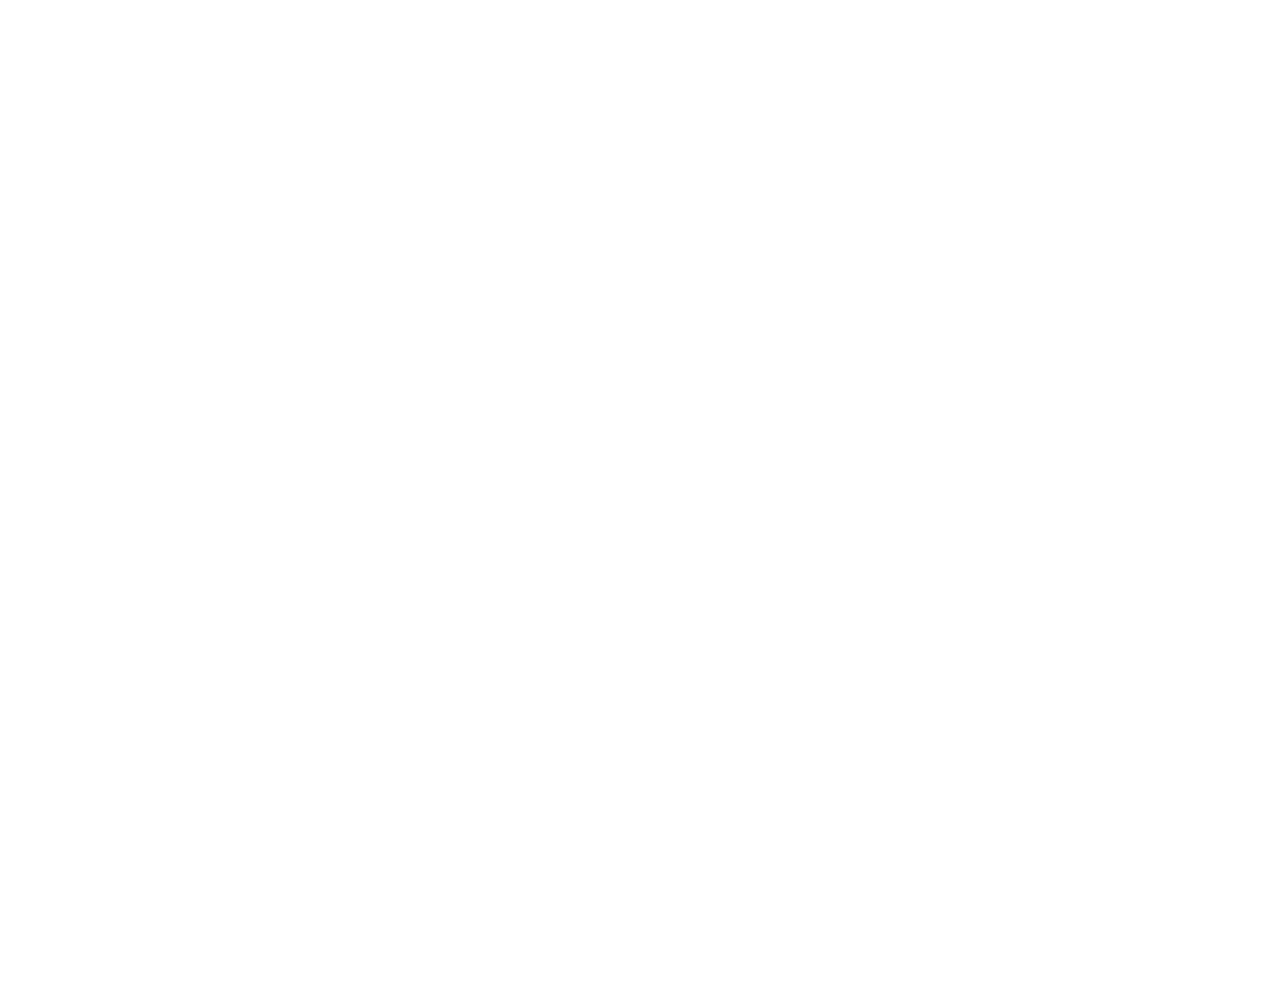
==== commit 335e7eec: "added leaflet, cv, about" ====
--- a/docs/index.html
+++ b/docs/index.html
@@ -86,27 +86,27 @@
 </style>
 
   <!--radix_placeholder_meta_tags-->
-  <title>Ruben Remelgado: </title>
+  <title>Ruben Remelgado: personal</title>
   
   
   <link rel="icon" type="image/vnd.microsoft.icon" href="https://github.com/macroecology-society/data-catalog/images/favicon.ico"/>
   
   
   <!--  https://developers.facebook.com/docs/sharing/webmasters#markup -->
-  <meta property="og:title" content="Ruben Remelgado: "/>
+  <meta property="og:title" content="Ruben Remelgado: personal"/>
   <meta property="og:type" content="article"/>
   <meta property="og:locale" content="en_US"/>
   <meta property="og:site_name" content="Ruben Remelgado"/>
   
   <!--  https://dev.twitter.com/cards/types/summary -->
   <meta property="twitter:card" content="summary"/>
-  <meta property="twitter:title" content="Ruben Remelgado: "/>
+  <meta property="twitter:title" content="Ruben Remelgado: personal"/>
   
   <!--/radix_placeholder_meta_tags-->
   <!--radix_placeholder_rmarkdown_metadata-->
   
   <script type="text/json" id="radix-rmarkdown-metadata">
-  {"type":"list","attributes":{"names":{"type":"character","attributes":{},"value":["title","site","css"]}},"value":[{"type":"character","attributes":{},"value":[""]},{"type":"character","attributes":{},"value":["distill::distill_website"]},{"type":"character","attributes":{},"value":["post.css"]}]}
+  {"type":"list","attributes":{"names":{"type":"character","attributes":{},"value":["title","site","css"]}},"value":[{"type":"character","attributes":{},"value":["personal"]},{"type":"character","attributes":{},"value":["distill::distill_website"]},{"type":"character","attributes":{},"value":["post.css"]}]}
   </script>
   <!--/radix_placeholder_rmarkdown_metadata-->
   <!--radix_placeholder_navigation_in_header-->
@@ -2040,6 +2040,18 @@
   <script src="site_libs/webcomponents-2.0.0/webcomponents.js"></script>
   <script src="site_libs/distill-2.2.21/template.v2.js"></script>
   <!--radix_placeholder_site_in_header-->
+  <script type="text/javascript" src="https://www.cookieconsent.com/releases/3.1.0/cookie-consent.js"></script>
+  <script type="text/javascript">
+  document.addEventListener('DOMContentLoaded', function () {
+  cookieconsent.run({
+  'notice_banner_type':'simple',
+  'consent_type': 'express',
+  'palette': 'light',
+  'language': 'en',
+  'website_name': 'Ruben Remelgado',
+  'cookies_policy_url': 'url',
+  'change_preferences_selector':'#CookiePreferences'
+  });});</script>
   <style type="text/css">
   .distill-site-nav {
     color: #777777;
@@ -2089,7 +2101,7 @@
 <!--radix_placeholder_front_matter-->
 
 <script id="distill-front-matter" type="text/json">
-{"title":"","authors":[]}
+{"title":"personal","authors":[]}
 </script>
 
 <!--/radix_placeholder_front_matter-->
@@ -2104,12 +2116,15 @@
 <input id="distill-search" class="nav-search hidden" type="text" placeholder="Search..."/>
 </div>
 <div class="nav-right">
-<a href="index.html">Home</a>
-<a href="about.html">Me</a>
+<a href="index.html">contact</a>
+<a href="about.html">about</a>
+<a href="cv.html">cv</a>
+<a href="skills.html">skills</a>
+<a href="projects.html">projects</a>
 <a href="https://github.com/RRemelgado/personal-website/" aria-label="GitHub">
 <i class="fa fa-github" aria-hidden="true"></i>
 </a>
-<a href="mailto:mas@idiv.de" aria-label="mail">
+<a href="mailto:ruben.remelgado@idiv.de" aria-label="mail">
 <i class="fa fa-envelope" aria-hidden="true"></i>
 </a>
 <a href="javascript:void(0);" class="nav-toggle">&#9776;</a>
@@ -2121,7 +2136,7 @@
 <!--/radix_placeholder_site_before_body-->
 
 <div class="d-title">
-<h1>index.knit</h1>
+<h1>personal</h1>
 <!--radix_placeholder_categories-->
 <!--/radix_placeholder_categories-->
 
@@ -2129,6 +2144,24 @@
 
 
 <div class="d-article">
+<div class="layout-chunk" data-layout="l-body">
+<style type="text/css">
+d-title, d-byline {display: none}
+</style>
+</div>
+<!----------------------------------------------------------------------------------------------------------------------------------------------------->
+<img style="width:200px;display:block;margin-left:auto;margin-right:auto;margin-top:20%;" src="images/me.png">
+<div style="border-top:3px solid #77C66E;padding-top:20px;margin:20px;display:flex;flex-direction:row;justify-content:center;">
+<p>        <a title="twitter" href="https://twitter.com/rubenremelgado" style="text-align:center;cursor:pointer;" target="_blank"><img src="images/twitter.png" height=30px></a>         <a title="researchgate" href="https://www.researchgate.net/profile/Ruben-Remelgado" style="text-align:center;cursor:pointer;" target="_blank"><img src="images/researchgate.png" height=30px></a>         <a title="github" href="https://github.com/RRemelgado" style="text-align:center;cursor:pointer;" target="_blank"><img src="images/github.png" height=30px></a>         <a title="gmail" href="mailto:ruben.remelgado@gmail.com" style="text-align:center;cursor:pointer;" target="_blank"><img src="images/gmail.png" height=30px></a>        </p>
+</div>
+<h3 style="text-align:center;">
+Welcome to my website
+</h3>
+<p align="justify">
+I stumbled into Geography in 2009, and was quickly hooked. As a Geographer, I built my career in several international and multidisciplinary environments. I moved through Portugal, Italy, and Germany, acquiring advanced methodological and technical skills in spatial data analysis. With this website, I wish to give you and overview <code>about</code> myself, and about my <code>skills</code>, <code>cv</code>, and <code>projects</code>. If you are interested, please feel welcome to contact me..
+</p>
+<hr>
+<!----------------------------------------------------------------------------------------------------------------------------------------------------->
 <div class="sourceCode" id="cb1"><pre class="sourceCode r distill-force-highlighting-css"><code class="sourceCode r"></code></pre></div>
 <!--radix_placeholder_article_footer-->
 <!--/radix_placeholder_article_footer-->
@@ -2145,8 +2178,7 @@
 <!--/radix_placeholder_appendices-->
 <!--radix_placeholder_navigation_after_body-->
 <div class="distill-site-nav distill-site-footer">
-<p>© Copyright 2020</p>
-<p><a href="https://www.apache.org/licenses/LICENSE-2.0">Software licensed under the Apache License, v2.0</a>.</p>
+<p>© Copyright 2021 <a href="https://www.apache.org/licenses/LICENSE-2.0">Software licensed under the Apache License, v2.0</a>.</p>
 </div>
 <!--/radix_placeholder_navigation_after_body-->
 
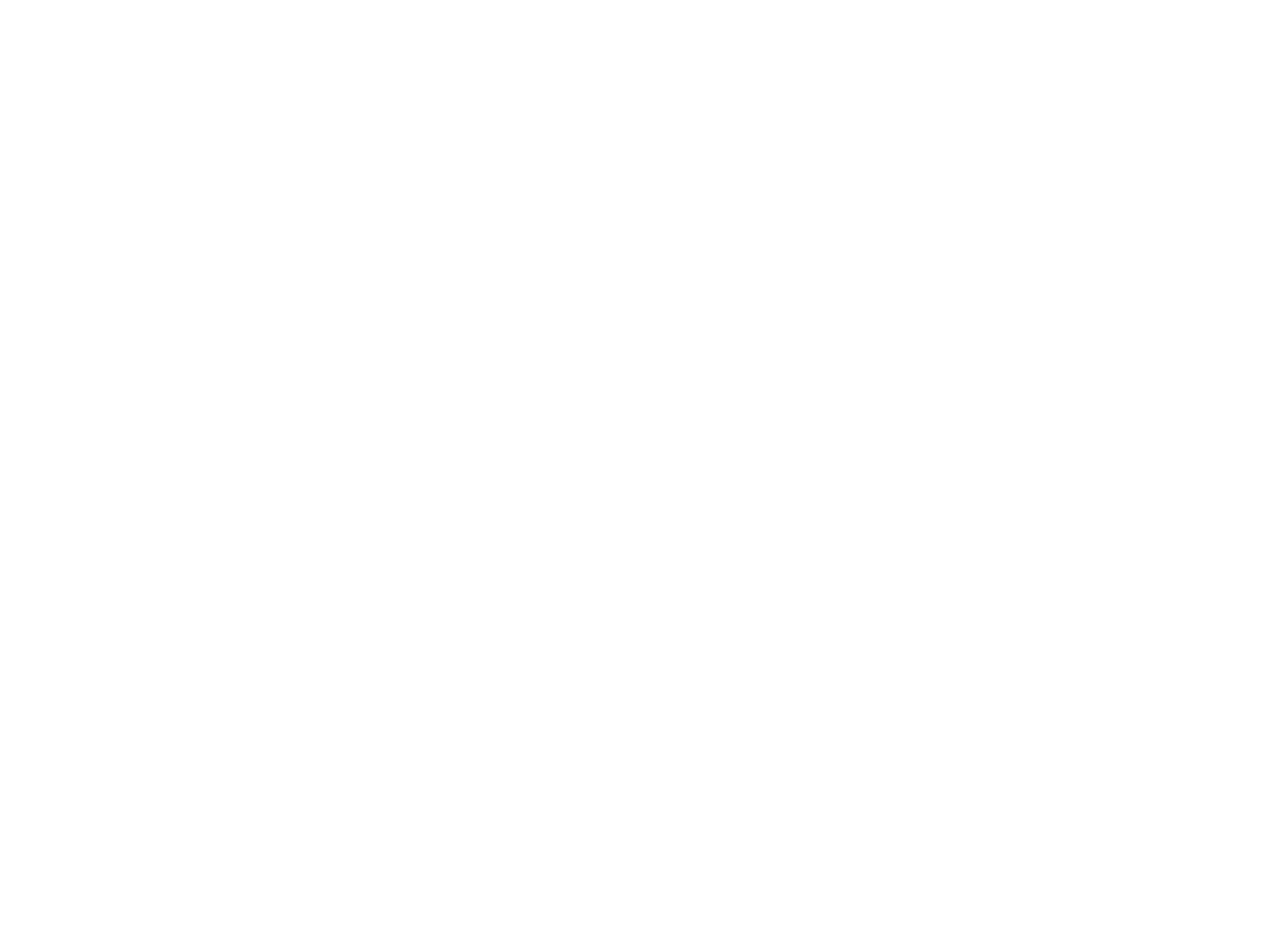
==== commit 2741f6a4: "changed design" ====
--- a/docs/index.html
+++ b/docs/index.html
@@ -2054,8 +2054,8 @@
   });});</script>
   <style type="text/css">
   .distill-site-nav {
-    color: #777777;
-    background-color: #f8f8f8;
+    color: #ffffff ;
+    background-color: #77C66E;
     font-size: 15px;
     font-weight: 300;
   }
@@ -2073,6 +2073,10 @@
   }
   
   .distill-site-footer {
+    position: relative;
+    bottom: 0;
+    width: 100%;
+    height: 1rem;
   }
   
   @media print {
@@ -2151,7 +2155,7 @@
 </div>
 <!----------------------------------------------------------------------------------------------------------------------------------------------------->
 <img style="width:200px;display:block;margin-left:auto;margin-right:auto;margin-top:20%;" src="images/me.png">
-<div style="border-top:3px solid #77C66E;padding-top:20px;margin:20px;display:flex;flex-direction:row;justify-content:center;">
+<div style="border-top:2px solid #77C66E;padding-top:20px;margin:20px;display:flex;flex-direction:row;justify-content:center;">
 <p>        <a title="twitter" href="https://twitter.com/rubenremelgado" style="text-align:center;cursor:pointer;" target="_blank"><img src="images/twitter.png" height=30px></a>         <a title="researchgate" href="https://www.researchgate.net/profile/Ruben-Remelgado" style="text-align:center;cursor:pointer;" target="_blank"><img src="images/researchgate.png" height=30px></a>         <a title="github" href="https://github.com/RRemelgado" style="text-align:center;cursor:pointer;" target="_blank"><img src="images/github.png" height=30px></a>         <a title="gmail" href="mailto:ruben.remelgado@gmail.com" style="text-align:center;cursor:pointer;" target="_blank"><img src="images/gmail.png" height=30px></a>        </p>
 </div>
 <h3 style="text-align:center;">
--- a/docs/post.css
+++ b/docs/post.css
@@ -0,0 +1,39 @@
+.distill-site-nav {
+  color: #ffffff ;
+  background-color: #77C66E;
+  font-size: 15px;
+  font-weight: 300;
+}
+
+.distill-site-nav a {
+  color: inherit;
+  text-decoration: none;
+}
+
+.distill-site-nav a:hover {
+  color: black;
+}
+
+.distill-site-header {
+}
+
+.distill-site-footer {
+  position: relative;
+  bottom: 0;
+  width: 100%;
+  height: 1rem;
+}
+
+@media print {
+  .distill-site-nav {
+    display: none;
+  }
+}
+
+code {
+  font-family: Consolas,"courier new";
+  color: crimson;
+  background-color: #f1f1f1;
+  padding: 2px;
+  font-size: 105%;
+}
